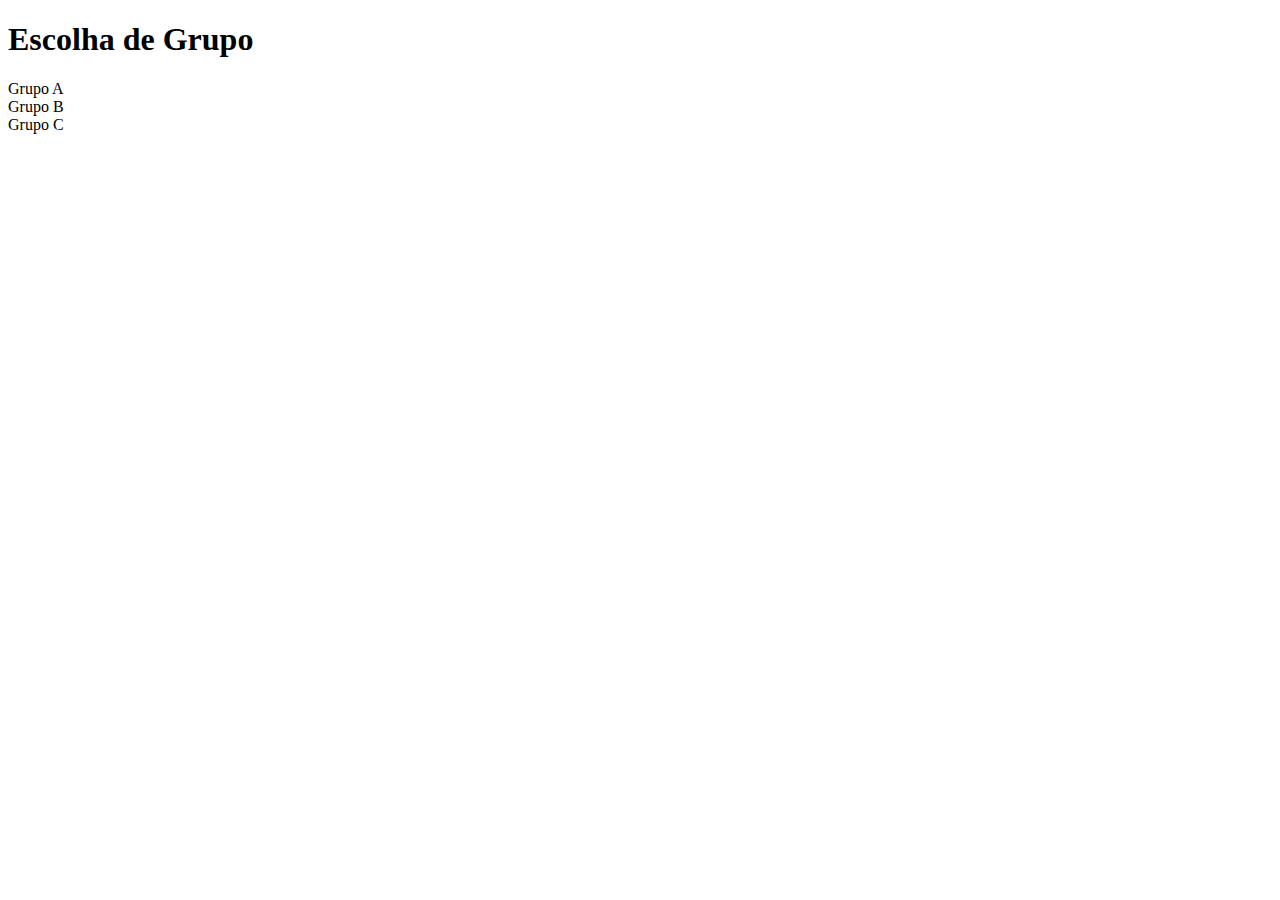
==== index.html @ 424e9f28 "editarcodigo" ====
<!DOCTYPE html>
<html lang="en">
<head>
    <meta charset="UTF-8">
    <meta name="viewport" content="width=device-width, initial-scale=1.0">
    <title>Escolha de Grupo</title>
    <link rel="stylesheet" href="style.css">
</head>
<body>
    <h1>Escolha de Grupo</h1>
    <div class="group" onclick="chooseGroup('Grupo A')">Grupo A</div>
    <div class="group" onclick="chooseGroup('Grupo B')">Grupo B</div>
    <div class="group" onclick="chooseGroup('Grupo C')">Grupo C</div>
    
    <div id="result"></div>

    <script src="script.js"></script>
</body>
</html>
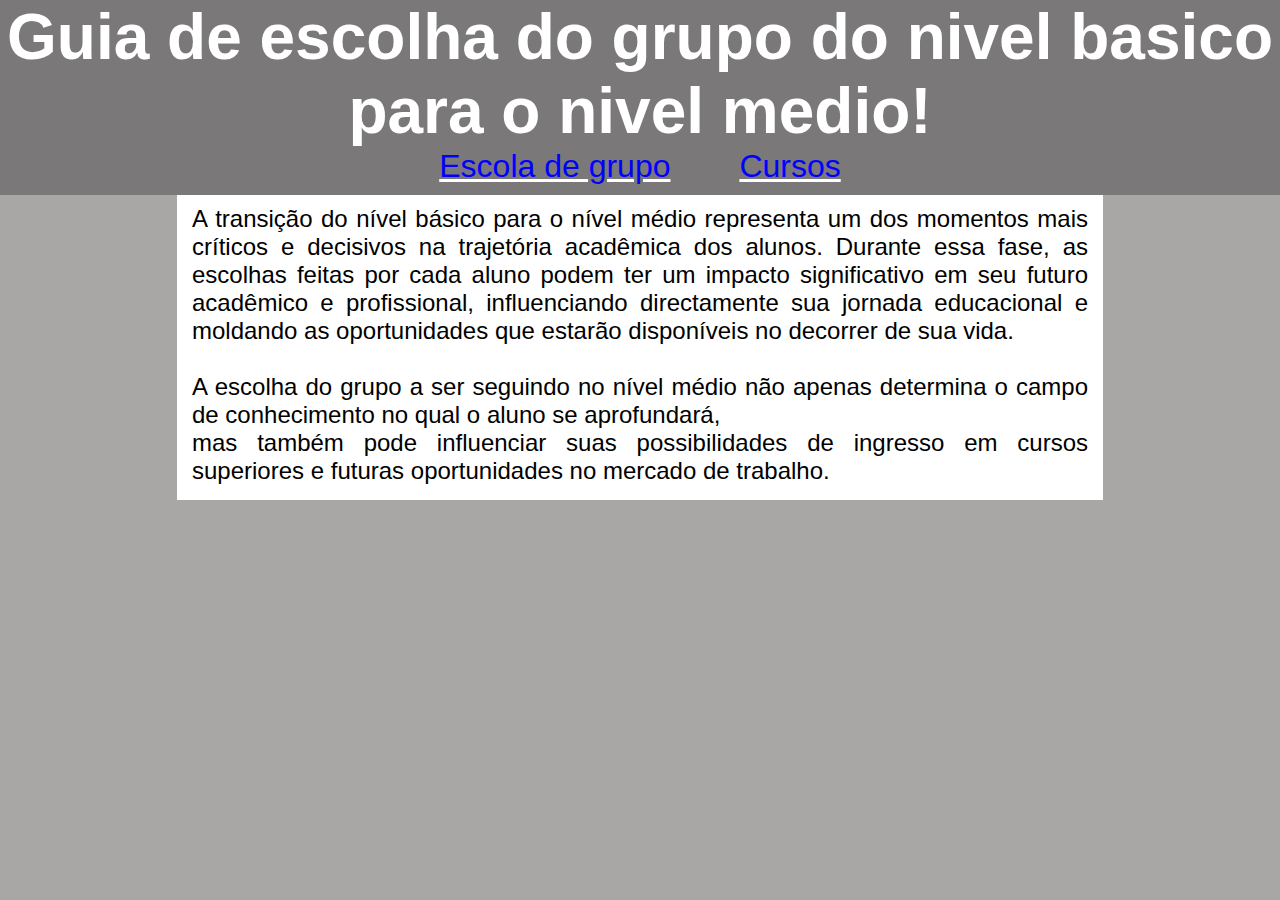
==== commit cef3c226: "editarcodigo" ====
--- a/index.html
+++ b/index.html
@@ -7,12 +7,30 @@
     <link rel="stylesheet" href="style.css">
 </head>
 <body>
-    <h1>Escolha de Grupo</h1>
-    <div class="group" onclick="chooseGroup('Grupo A')">Grupo A</div>
-    <div class="group" onclick="chooseGroup('Grupo B')">Grupo B</div>
-    <div class="group" onclick="chooseGroup('Grupo C')">Grupo C</div>
+    <header>
+        <h1>Guia de escolha do grupo do nivel basico para o nivel medio!</h1>
+        <nav>
+            <a href="grupo/grupo.html" target="_blank">Escola de grupo</a>
+            <a href="curso/curso.html" target="_blank">Cursos</a>
+            
+            </nav>
+
+    </header>
+
     
-    <div id="result"></div>
+<main>
+    <p><p>
+        A transição do nível básico para o nível médio representa um dos momentos mais críticos e decisivos na trajetória acadêmica dos alunos.
+             Durante essa fase, as escolhas feitas por cada aluno podem ter um impacto significativo em seu futuro acadêmico e profissional,
+              influenciando directamente sua jornada educacional e moldando as oportunidades que estarão disponíveis no decorrer de sua vida.
+    </p> <br>
+           <p>
+               A escolha do grupo a ser seguindo no nível médio não apenas determina o campo de conhecimento no qual o aluno se aprofundará, <br>
+                mas também pode influenciar suas possibilidades de ingresso em cursos superiores e futuras oportunidades no mercado de trabalho.
+           </p></p>
+
+
+</main>
 
     <script src="script.js"></script>
 </body>
--- a/style.css
+++ b/style.css
@@ -0,0 +1,36 @@
+@charset "utf-8";
+*{
+    padding: 0px;
+    margin: 0px;
+}
+
+body {
+    background-color: rgba(50, 43, 43, 0.419);
+    font-family: Arial, Helvetica, sans-serif;
+}
+main{
+    margin: auto;
+    background-color: white;
+    width: 70%;
+    height: 100%;
+    padding: 15px;
+    text-align: justify;
+    padding-top: 10PX;
+    font-size: 1.5em;
+    
+}
+header{
+background-color: rgba(46, 44, 44, 0.375);
+    text-align: center;
+    font-size: 2em;
+    color: white;
+    padding-bottom: 10PX;
+
+}
+
+a{
+    margin-left: 30px;
+    margin-right: 30px;
+    color: blue;
+    text-decoration-color:white;
+}